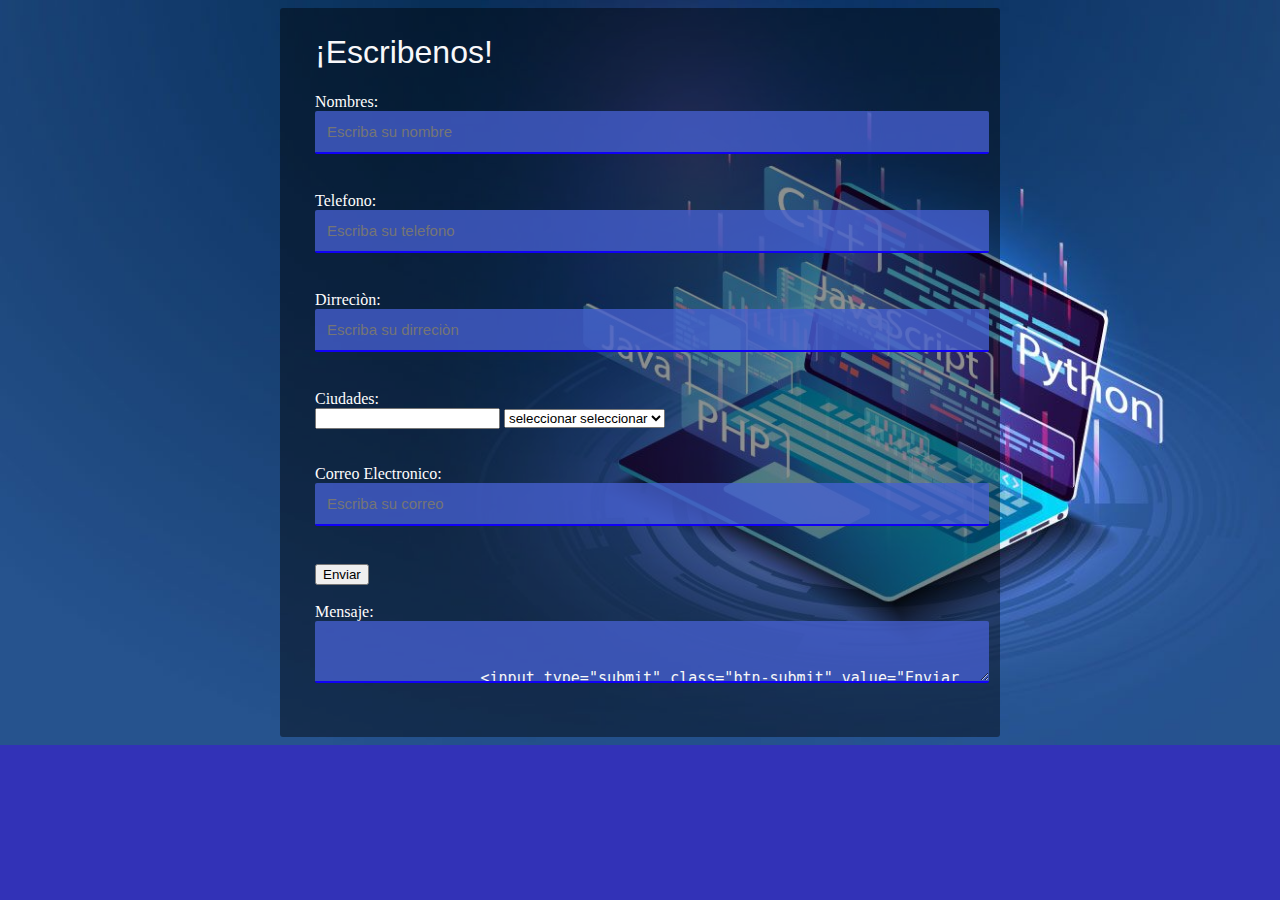
==== FORMULARIO FINAL/index.html @ 75b80303 "Presentación y formulario, actividades clase" ====
<!DOCTYPE html>
<html lang="en">

<head>
    <meta charset="UTF-8">
    <meta http-equiv="X-UA-Compatible" content="IE=edge">
    <meta name="viewport" content="width=device-width, initial-scale=1.0">
    <link rel="stylesheet" href="styles.css">
    
    <title> Formulario </title>

</head>

<body>
    <div class="contenedor">
        <form action="" class="form">
           <div clas="form-header">
              <h1 class=" for-title">¡Escribenos!</h1>
           </div>
 
           <label for="nombre" class="form-label"> Nombres: </label>
             <input type="text" id="nombre" class="form-input" placeholder="Escriba su nombre">
             <br>
             <br>
 
             <label for="telefono" class="form-label"> Telefono: </label>
             <input type="text" id="telefono" class="form-input" placeholder="Escriba su telefono">
             <br>
             <br>
 
             <label for="Dirrecion" class="form-label"> Dirreciòn: </label>
             <input type="text" id="Dirrecion" class="form-input" placeholder="Escriba su dirreciòn">
             <br>
             <br>
 
             <label for="city"  class="form-label"> Ciudades:</label>
             <input type="text" id="Ciudades">
             <select>
                 <option value="select">seleccionar seleccionar
                 <option value="bogota"> bogota </option>
                 <option value="cartagena">cartagena</option>
                 <option value="cali">cali</option>
                 <option value="medellin">medellin</option>
 
             </select>
             <br>
             <br>
             <br>

         
             <label for="correo" class="form-label"> Correo Electronico: </label>
             <input type="text" id="email" class="form-input" placeholder="Escriba su correo">
             <br>
             <br>


            <button class="botton botton-enviar"> Enviar </button>  
 
            <br>
            <br>

             <label for="mensaje" class="form-label"> Mensaje: </label>
             <textarea id="mensaje" class="form-textarea" placeholder="Escriba su mensaje">
             

                 <input type="submit" class="btn-submit" value="Enviar Consulta">

              
 
             <br>
             <br>
          </form>
 
         
         
         
        
 
     </div>
 
 

</body>
---- FORMULARIO FINAL/styles.css ----
body{
    background: url("/Asses/imagen/img\ fondo.jpg");
    background-color: rgba(42, 42, 180, 0.966);
    background-size: cover;
    background-repeat: no-repeat;
}
.for-title{
    font-weight: normal;
    font-family: Arial, Helvetica, sans-serif;
    color: #f8f8fa;
}

.form-label{
    font-weight: normal;
    font-family: sans-serif;
    color: #ededf0;
}

.form{
    background: rgba(0, 0, 0, 0.432);
    width: 90;
    max-width: 650px;
    margin: auto;
    padding: 5px 35px;
    padding-bottom: 30px;
    border-radius: 3px;
    
}

.form-label{
    display: block;
    color: rgb(255, 254, 254);
    font-size: 16px;
    font-family: 'Times New Roman', Times, serif;
    position: relative;

}

.form-input, .form textarea{
    background: rgba(70, 96, 209, 0.767);
    border: none;
    outline: none;
    border-bottom: 2px solid #1101f8;
    width: 100%;
    padding: 12px;
    margin-bottom: 20px;
    border-radius: 2px;
    font-size: 15px;
    color: rgb(247, 248, 248);
}

@media screen and (min-width: 768px) and (max-width: 1024px)

    body{
        background: url("/Asses/imagen/img\ fondo.jpg");
        background-color: rgba(42, 42, 180, 0.966);
        background-size: cover;
        background-repeat: no-repeat;
    }
    .for-title{
        font-weight: normal;
        font-family: Arial, Helvetica, sans-serif;
        color: #f8f8fa;
    }
    
    .form-label{
        font-weight: normal;
        font-family: sans-serif;
        color: #ededf0;
    }
    
    .form{
        background: rgba(0, 0, 0, 0.432);
        width: 90;
        max-width: 650px;
        margin: auto;
        padding: 5px 35px;
        padding-bottom: 30px;
        border-radius: 3px;
        
    }
    
    .form-label{
        display: block;
        color: rgb(255, 254, 254);
        font-size: 16px;
        font-family: 'Times New Roman', Times, serif;
        position: relative;
    
    }
    
    .form-input, .form textarea{
        background: rgba(70, 96, 209, 0.767);
        border: none;
        outline: none;
        border-bottom: 2px solid #1101f8;
        width: 100%;
        padding: 12px;
        margin-bottom: 20px;
        border-radius: 2px;
        font-size: 15px;
        color: rgb(247, 248, 248);
    }

    
@media screen and (min-width: 365px) and (max-width: 667px)

body{
    background: url("/Asses/imagen/img\ fondo.jpg");
    background-color: rgba(42, 42, 180, 0.966);
    background-size: cover;
    background-repeat: no-repeat;
}
.for-title{
    font-weight: normal;
    font-family: Arial, Helvetica, sans-serif;
    color: #f8f8fa;
}

.form-label{
    font-weight: normal;
    font-family: sans-serif;
    color: #ededf0;
}

.form{
    background: rgba(0, 0, 0, 0.432);
    width: 90;
    max-width: 650px;
    margin: auto;
    padding: 5px 35px;
    padding-bottom: 30px;
    border-radius: 3px;
    
}

.form-label{
    display: block;
    color: rgb(255, 254, 254);
    font-size: 16px;
    font-family: 'Times New Roman', Times, serif;
    position: relative;

}

.form-input, .form textarea{
    background: rgba(70, 96, 209, 0.767);
    border: none;
    outline: none;
    border-bottom: 2px solid #1101f8;
    width: 100%;
    padding: 12px;
    margin-bottom: 20px;
    border-radius: 2px;
    font-size: 15px;
    color: rgb(247, 248, 248);
}



@media screen and (min-width: 1366px) and (max-width: 768px)

body{
    background: url("/Asses/imagen/img\ fondo.jpg");
    background-color: rgba(42, 42, 180, 0.966);
    background-size: cover;
    background-repeat: no-repeat;
}
.for-title{
    font-weight: normal;
    font-family: Arial, Helvetica, sans-serif;
    color: #f8f8fa;
}

.form-label{
    font-weight: normal;
    font-family: sans-serif;
    color: #ededf0;
}

.form{
    background: rgba(0, 0, 0, 0.432);
    width: 90;
    max-width: 650px;
    margin: auto;
    padding: 5px 35px;
    padding-bottom: 30px;
    border-radius: 3px;
    
}

.form-label{
    display: block;
    color: rgb(255, 254, 254);
    font-size: 16px;
    font-family: 'Times New Roman', Times, serif;
    position: relative;

}

.form-input, .form textarea{
    background: rgba(70, 96, 209, 0.767);
    border: none;
    outline: none;
    border-bottom: 2px solid #1101f8;
    width: 100%;
    padding: 12px;
    margin-bottom: 20px;
    border-radius: 2px;
    font-size: 15px;
    color: rgb(247, 248, 248);
}
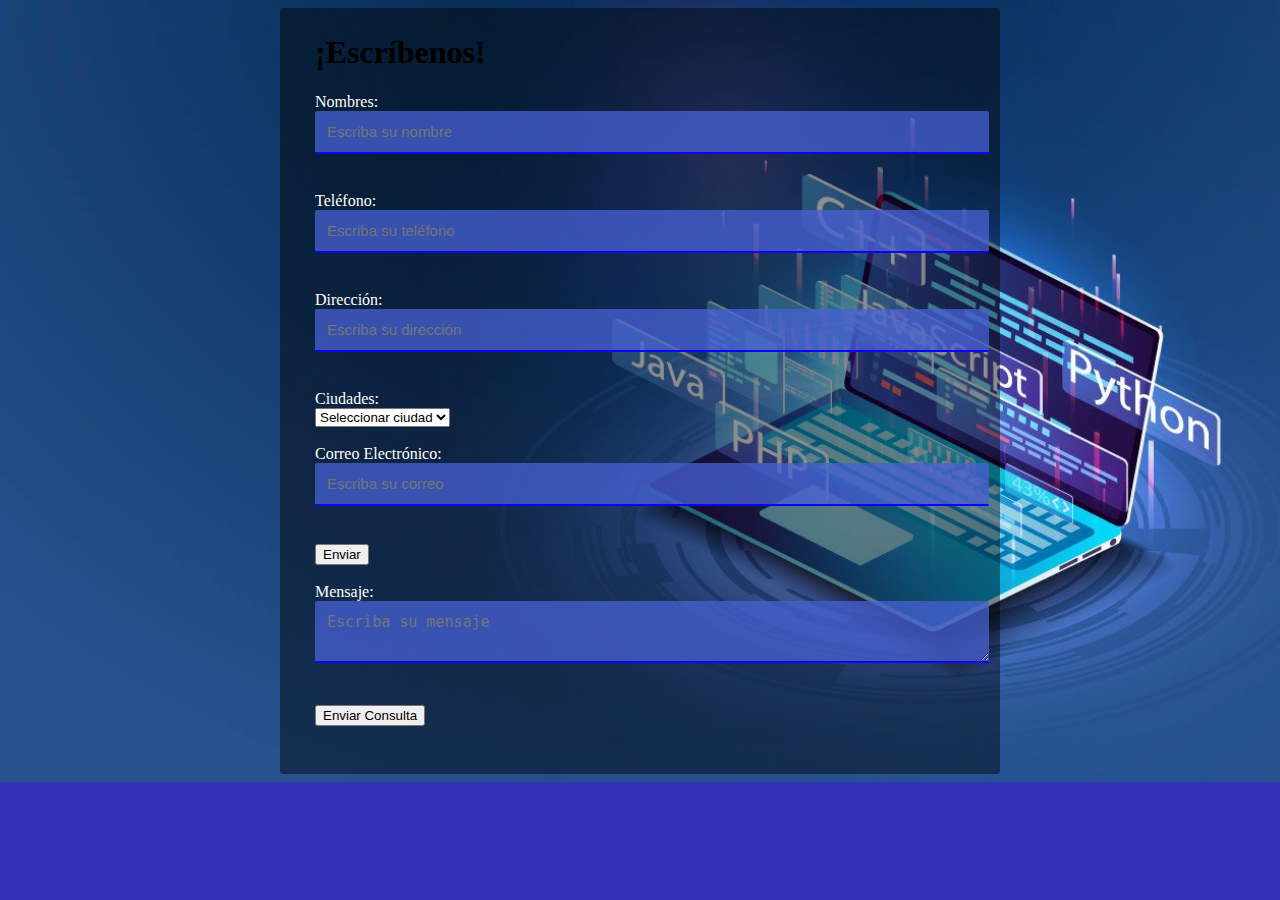
==== commit faeb3d6d: "Presentaciòn/formulario/actidades de javascript" ====
--- a/FORMULARIO FINAL/index.html
+++ b/FORMULARIO FINAL/index.html
@@ -7,77 +7,54 @@
     <meta name="viewport" content="width=device-width, initial-scale=1.0">
     <link rel="stylesheet" href="styles.css">
     
-    <title> Formulario </title>
+    <title>Formulario</title>
 
 </head>
 
 <body>
     <div class="contenedor">
         <form action="" class="form">
-           <div clas="form-header">
-              <h1 class=" for-title">¡Escribenos!</h1>
-           </div>
+            <div class="form-header">
+                <h1 class="form-title">¡Escríbenos!</h1>
+            </div>
  
-           <label for="nombre" class="form-label"> Nombres: </label>
-             <input type="text" id="nombre" class="form-input" placeholder="Escriba su nombre">
-             <br>
-             <br>
+            <label for="nombre" class="form-label">Nombres:</label>
+            <input type="text" id="nombre" class="form-input" placeholder="Escriba su nombre">
+            <br><br>
  
-             <label for="telefono" class="form-label"> Telefono: </label>
-             <input type="text" id="telefono" class="form-input" placeholder="Escriba su telefono">
-             <br>
-             <br>
+            <label for="telefono" class="form-label">Teléfono:</label>
+            <input type="text" id="telefono" class="form-input" placeholder="Escriba su teléfono">
+            <br><br>
  
-             <label for="Dirrecion" class="form-label"> Dirreciòn: </label>
-             <input type="text" id="Dirrecion" class="form-input" placeholder="Escriba su dirreciòn">
-             <br>
-             <br>
+            <label for="direccion" class="form-label">Dirección:</label>
+            <input type="text" id="direccion" class="form-input" placeholder="Escriba su dirección">
+            <br><br>
  
-             <label for="city"  class="form-label"> Ciudades:</label>
-             <input type="text" id="Ciudades">
-             <select>
-                 <option value="select">seleccionar seleccionar
-                 <option value="bogota"> bogota </option>
-                 <option value="cartagena">cartagena</option>
-                 <option value="cali">cali</option>
-                 <option value="medellin">medellin</option>
+            <label for="city" class="form-label">Ciudades:</label>
+            <select id="Ciudades">
+                <option value="select">Seleccionar ciudad</option>
+                <option value="bogota">Bogotá</option>
+                <option value="cartagena">Cartagena</option>
+                <option value="cali">Cali</option>
+                <option value="medellin">Medellín</option>
+            </select>
+            <br><br>
  
-             </select>
-             <br>
-             <br>
-             <br>
+            <label for="correo" class="form-label">Correo Electrónico:</label>
+            <input type="text" id="email" class="form-input" placeholder="Escriba su correo">
+            <br><br>
+ 
+            <button class="button button-enviar">Enviar</button>  
+            <br><br>
+ 
+            <label for="mensaje" class="form-label">Mensaje:</label>
+            <textarea id="mensaje" class="form-textarea" placeholder="Escriba su mensaje"></textarea>
+            <br><br>
+ 
+            <input type="submit" class="btn-submit" value="Enviar Consulta">
+            <br><br>
+        </form>
+    </div>
+</body>
 
-         
-             <label for="correo" class="form-label"> Correo Electronico: </label>
-             <input type="text" id="email" class="form-input" placeholder="Escriba su correo">
-             <br>
-             <br>
-
-
-            <button class="botton botton-enviar"> Enviar </button>  
- 
-            <br>
-            <br>
-
-             <label for="mensaje" class="form-label"> Mensaje: </label>
-             <textarea id="mensaje" class="form-textarea" placeholder="Escriba su mensaje">
-             
-
-                 <input type="submit" class="btn-submit" value="Enviar Consulta">
-
-              
- 
-             <br>
-             <br>
-          </form>
- 
-         
-         
-         
-        
- 
-     </div>
- 
- 
-
-</body>+</html>--- a/FORMULARIO FINAL/styles.css
+++ b/FORMULARIO FINAL/styles.css
@@ -7,7 +7,7 @@
 .for-title{
     font-weight: normal;
     font-family: Arial, Helvetica, sans-serif;
-    color: #f8f8fa;
+    color: #fdfdfd;
 }
 
 .form-label{
@@ -49,14 +49,13 @@
     color: rgb(247, 248, 248);
 }
 
-@media screen and (min-width: 768px) and (max-width: 1024px)
-
-    body{
-        background: url("/Asses/imagen/img\ fondo.jpg");
-        background-color: rgba(42, 42, 180, 0.966);
-        background-size: cover;
-        background-repeat: no-repeat;
-    }
+@media screen and (min-width: 768px) and (max-width: 1024px){
+body{
+    background: url("/Asses/imagen/img\ fondo.jpg");
+    background-color: rgba(42, 42, 180, 0.966);
+    background-size: cover;
+    background-repeat: no-repeat;
+}
     .for-title{
         font-weight: normal;
         font-family: Arial, Helvetica, sans-serif;
@@ -101,9 +100,9 @@
         font-size: 15px;
         color: rgb(247, 248, 248);
     }
-
-    
-@media screen and (min-width: 365px) and (max-width: 667px)
+}
+    
+@media screen and (min-width: 365px) and (max-width: 667px) {
 
 body{
     background: url("/Asses/imagen/img\ fondo.jpg");
@@ -156,11 +155,13 @@
     color: rgb(247, 248, 248);
 }
 
-
-
-@media screen and (min-width: 1366px) and (max-width: 768px)
-
-body{
+}
+
+
+
+@media screen and (min-width: 1366px) and (max-width: 768px) {
+
+.body{
     background: url("/Asses/imagen/img\ fondo.jpg");
     background-color: rgba(42, 42, 180, 0.966);
     background-size: cover;
@@ -209,4 +210,5 @@
     border-radius: 2px;
     font-size: 15px;
     color: rgb(247, 248, 248);
+}
 }